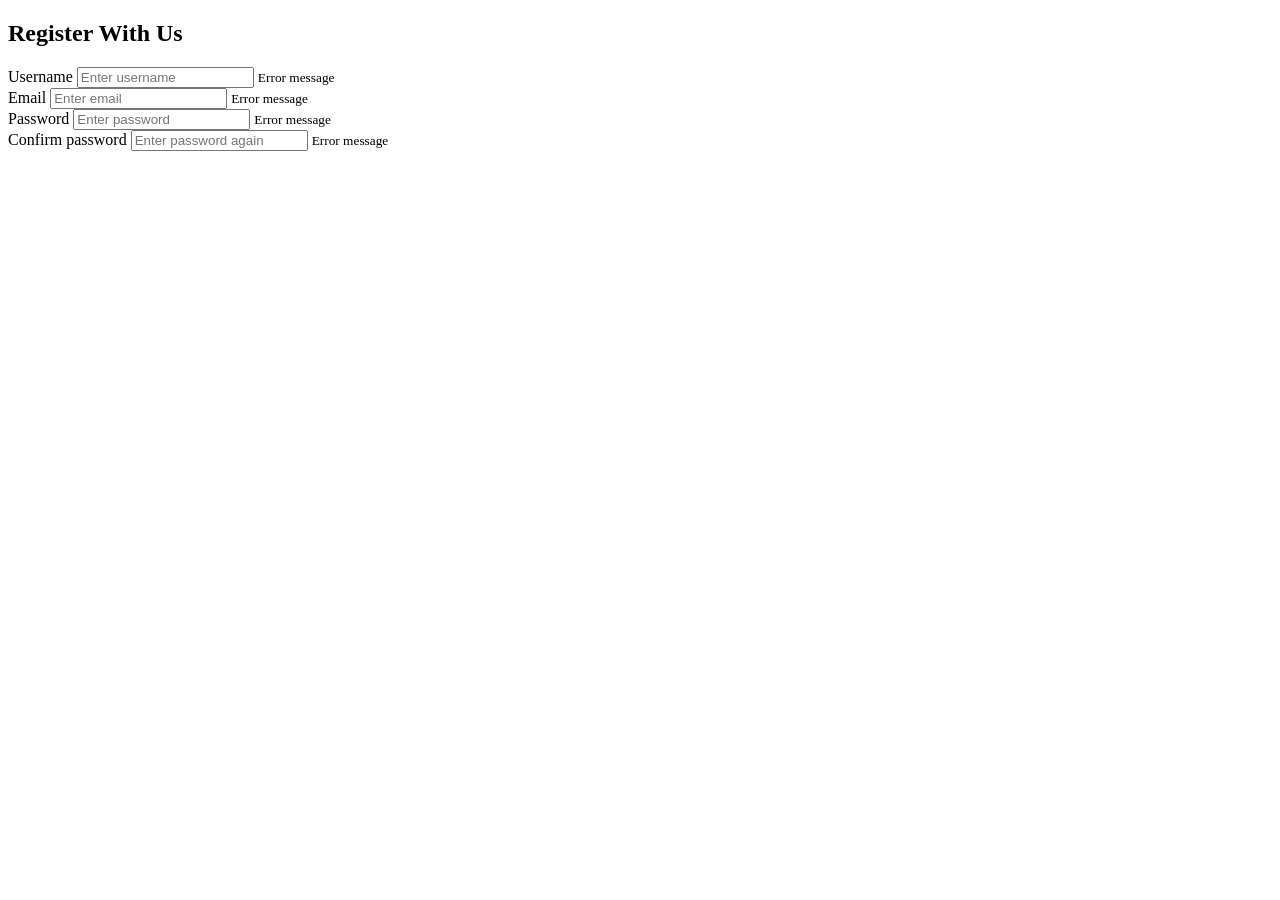
==== index.html @ 5f048c22 "HTML for Form Validator" ====
<!DOCTYPE html>
<html lang="en">
<head>
    <meta charset="UTF-8">
    <meta name="viewport" content="width=device-width, initial-scale=1.0">
    <link rel="stylesheet" href="style.css">
    <title>Form Validator</title>
</head>
<body>
    <div class="container">
        <form id="form" class="form">
            <h2>Register With Us</h2>
            <div class="form-control">
                <label for="username">Username</label>
                <input type="text" id="username" placeholder="Enter username">
                <small>Error message</small>
            </div>
            <div class="form-control">
                <label for="email">Email</label>
                <input type="text" id="email" placeholder="Enter email">
                <small>Error message</small>
            </div>
            <div class="form-control">
                <label for="password">Password</label>
                <input type="password" id="password" placeholder="Enter password">
                <small>Error message</small>
            </div>
            <div class="form-control">
                <label for="password2">Confirm password</label>
                <input type="text" id="password2" placeholder="Enter password again">
                <small>Error message</small>
            </div>
        </form>
    </div>
</body>
</html>
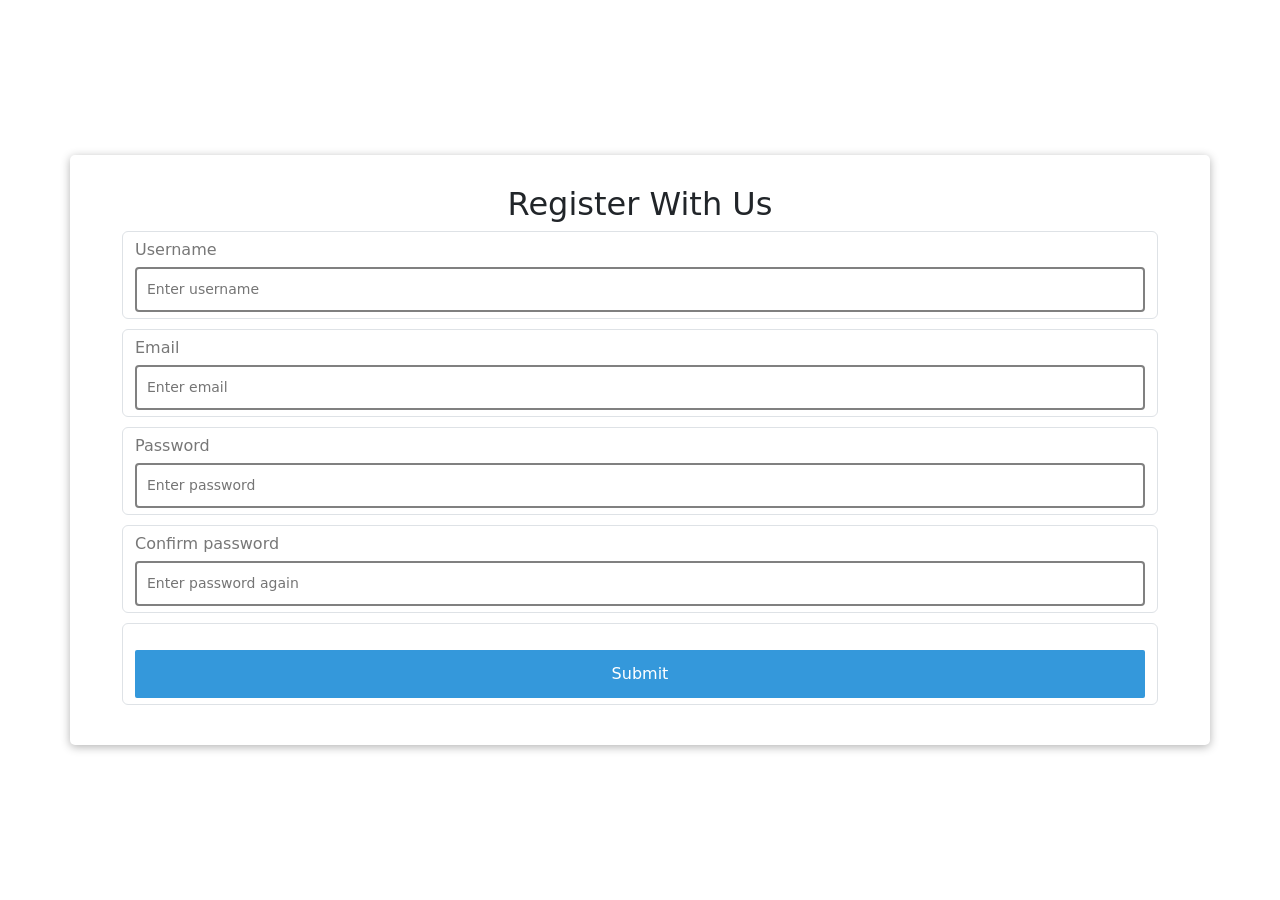
==== commit cdc983ce: "Bootstrap/CSS-File added (Mostly CSS)" ====
--- a/index.html
+++ b/index.html
@@ -3,7 +3,11 @@
 <head>
     <meta charset="UTF-8">
     <meta name="viewport" content="width=device-width, initial-scale=1.0">
+    <link rel="preconnect" href="https://fonts.googleapis.com">
+    <link rel="preconnect" href="https://fonts.gstatic.com" crossorigin>
+    <link href="https://fonts.googleapis.com/css2?family=Open+Sans:ital,wght@0,300..800;1,300..800&display=swap" rel="stylesheet">
     <link rel="stylesheet" href="style.css">
+    <link href="https://cdn.jsdelivr.net/npm/bootstrap@5.3.8/dist/css/bootstrap.min.css" rel="stylesheet" integrity="sha384-sRIl4kxILFvY47J16cr9ZwB07vP4J8+LH7qKQnuqkuIAvNWLzeN8tE5YBujZqJLB" crossorigin="anonymous">
     <title>Form Validator</title>
 </head>
 <body>
@@ -30,7 +34,13 @@
                 <input type="text" id="password2" placeholder="Enter password again">
                 <small>Error message</small>
             </div>
+            <div class="form-control">
+                <button>Submit</button>
+            </div>
         </form>
     </div>
+
+    <script src="https://cdn.jsdelivr.net/npm/bootstrap@5.3.8/dist/js/bootstrap.bundle.min.js" integrity="sha384-FKyoEForCGlyvwx9Hj09JcYn3nv7wiPVlz7YYwJrWVcXK/BmnVDxM+D2scQbITxI" crossorigin="anonymous"></script>
+
 </body>
 </html>
--- a/style.css
+++ b/style.css
@@ -0,0 +1,92 @@
+:root {
+    --success-color: #2ecc71; 
+    --error-color: #e74c3c;
+}
+
+* {
+    box-sizing: border-box;
+}
+
+body {
+    background-color: #f9f8fb;
+    font-family: 'Open Sans', sans-serif;
+    display: flex;
+    align-items: center;
+    justify-self: center;
+    min-height: 100vh;
+    margin: 0;
+}
+
+.container {
+    border-radius: 5px;
+    box-shadow: 0 2px 10px rgba(0,0,0,.3);
+    width: 400px;
+}
+
+h2 {
+    text-align: center;
+    margin: 0 0 20px;
+}
+
+.form {
+    padding: 30px 40px;
+}
+
+.form-control {
+    margin-bottom: 10px;
+    padding-bottom: 20px;
+    position: relative;
+}
+
+.form-control label {
+    color: #777;
+    display: block;
+    margin-bottom: 5px;
+}
+
+.form-control input {
+    border: 2px solid grey;
+    border-radius: 4px;
+    display: block;
+    width: 100%;
+    padding: 10px;
+    font-size: 14px;
+}
+
+.form-control input:focus {
+    outline: 0;
+    border-color: rgb(2, 100, 161);
+}
+
+.form-control.success input {
+    border-color: var(--success-color);
+}
+
+.form-control.error input {
+    border-color: var(--error-color);
+}
+
+.form-control small {
+    color: var(--error-color);
+    position: absolute;
+    bottom: 0;
+    left: 0;
+    visibility: hidden;
+}
+
+.form-control.error small {
+    visibility: visible;
+}
+
+.form button {
+    cursor: pointer;
+    background-color: #3498db;
+    border: 2px solid #3498db;
+    border-radius: 2px;
+    color: white;
+    display: block;
+    font-size: 16px;
+    padding: 10px;
+    margin-top: 20px;
+    width: 100%;
+}
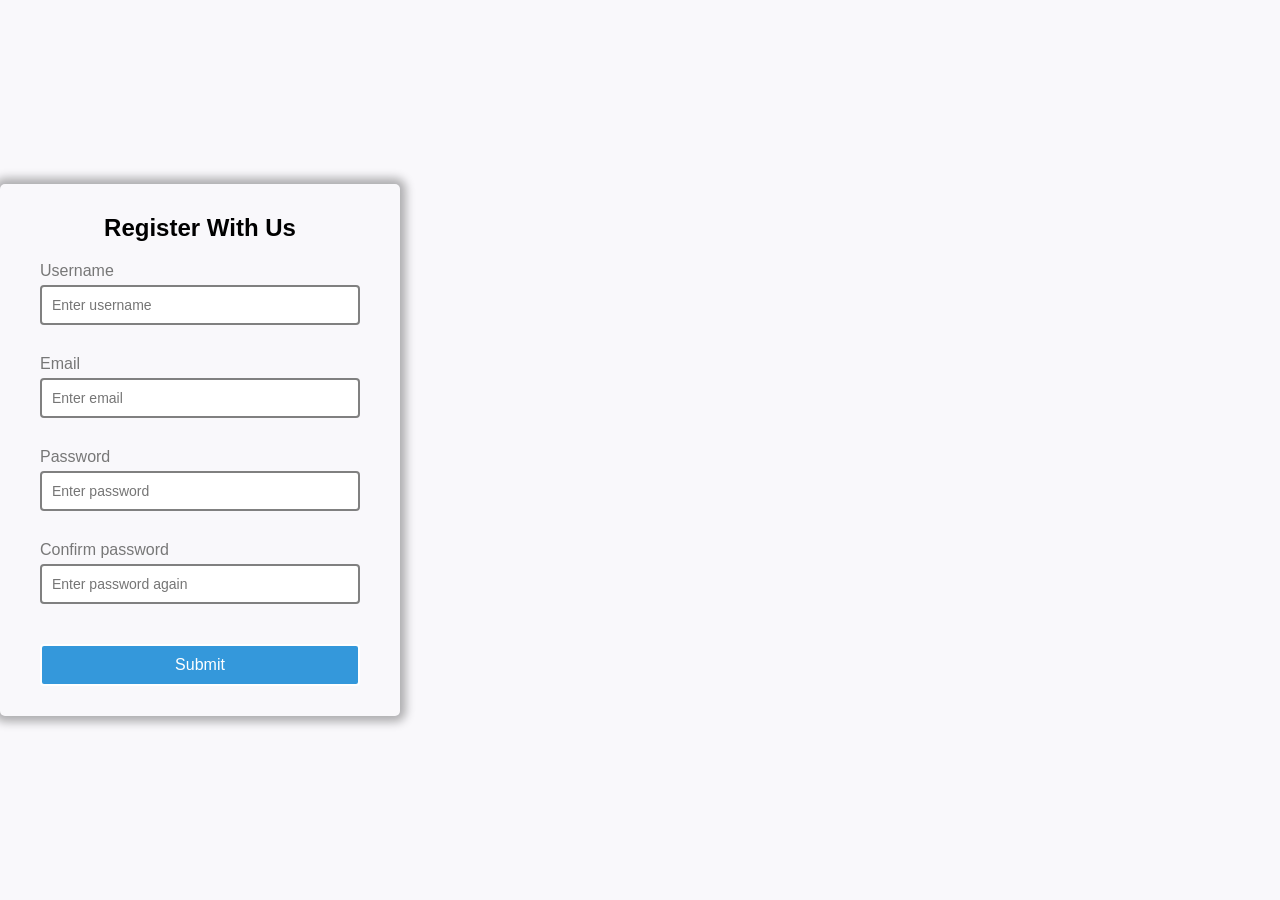
==== commit c8d647ea: "Add Simple validation js" ====
--- a/index.html
+++ b/index.html
@@ -7,7 +7,7 @@
     <link rel="preconnect" href="https://fonts.gstatic.com" crossorigin>
     <link href="https://fonts.googleapis.com/css2?family=Open+Sans:ital,wght@0,300..800;1,300..800&display=swap" rel="stylesheet">
     <link rel="stylesheet" href="style.css">
-    <link href="https://cdn.jsdelivr.net/npm/bootstrap@5.3.8/dist/css/bootstrap.min.css" rel="stylesheet" integrity="sha384-sRIl4kxILFvY47J16cr9ZwB07vP4J8+LH7qKQnuqkuIAvNWLzeN8tE5YBujZqJLB" crossorigin="anonymous">
+    <!-- <link href="https://cdn.jsdelivr.net/npm/bootstrap@5.3.8/dist/css/bootstrap.min.css" rel="stylesheet" integrity="sha384-sRIl4kxILFvY47J16cr9ZwB07vP4J8+LH7qKQnuqkuIAvNWLzeN8tE5YBujZqJLB" crossorigin="anonymous"> -->
     <title>Form Validator</title>
 </head>
 <body>
@@ -34,13 +34,11 @@
                 <input type="text" id="password2" placeholder="Enter password again">
                 <small>Error message</small>
             </div>
-            <div class="form-control">
-                <button>Submit</button>
-            </div>
+            <button type="submit">Submit</button>
         </form>
     </div>
 
-    <script src="https://cdn.jsdelivr.net/npm/bootstrap@5.3.8/dist/js/bootstrap.bundle.min.js" integrity="sha384-FKyoEForCGlyvwx9Hj09JcYn3nv7wiPVlz7YYwJrWVcXK/BmnVDxM+D2scQbITxI" crossorigin="anonymous"></script>
-
+    <!-- <script src="https://cdn.jsdelivr.net/npm/bootstrap@5.3.8/dist/js/bootstrap.bundle.min.js" integrity="sha384-FKyoEForCGlyvwx9Hj09JcYn3nv7wiPVlz7YYwJrWVcXK/BmnVDxM+D2scQbITxI" crossorigin="anonymous"></script> -->
+    <script src="script.js"></script>
 </body>
 </html>
--- a/style.css
+++ b/style.css
@@ -19,7 +19,7 @@
 
 .container {
     border-radius: 5px;
-    box-shadow: 0 2px 10px rgba(0,0,0,.3);
+    box-shadow: 0 0 10px 6px rgba(0,0,0,.3);
     width: 400px;
 }
 
@@ -81,12 +81,16 @@
 .form button {
     cursor: pointer;
     background-color: #3498db;
-    border: 2px solid #3498db;
-    border-radius: 2px;
+    border: 2px solid;
+    border-radius: 4px;
     color: white;
     display: block;
     font-size: 16px;
     padding: 10px;
     margin-top: 20px;
     width: 100%;
+}
+
+.form button:hover {
+    background-color: #2e7ab4;
 }
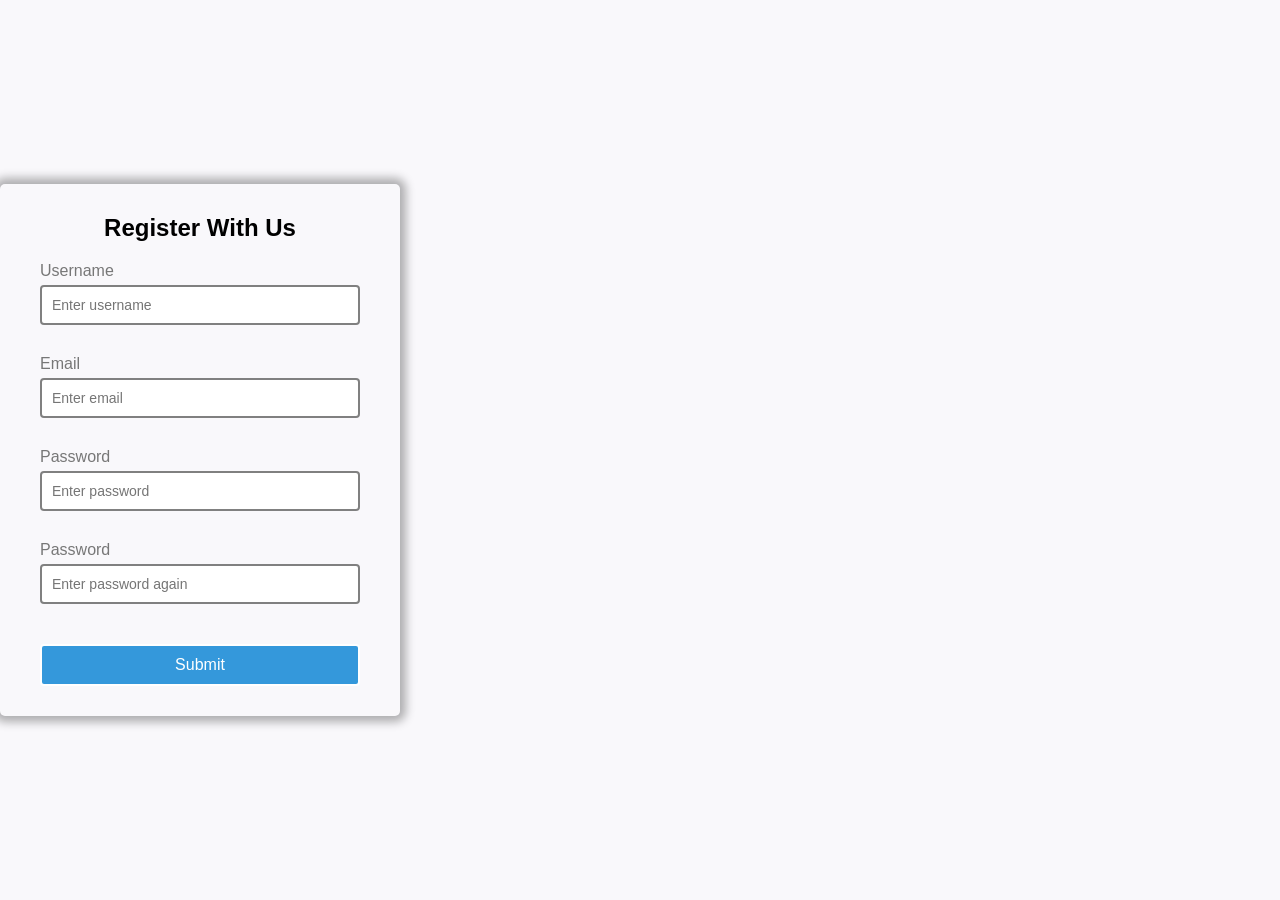
==== commit d19714cb: "Add passwordRegex and practice all Methods" ====
--- a/index.html
+++ b/index.html
@@ -11,7 +11,58 @@
     <title>Form Validator</title>
 </head>
 <body>
+
     <div class="container">
+        <form id="form" class="form">
+            <h2>Register With Us</h2>
+            <div class="form-control">
+                <label for="username">Username</label>
+                <input type="text" id="username" placeholder="Enter username">
+                <small></small>
+            </div>
+            <div class="form-control">
+                <label for="email">Email</label>
+                <input type="text" id="email" placeholder="Enter email">
+                <small></small>
+            </div>
+            <div class="form-control">
+                <label for="password">Password</label>
+                <input type="password" id="password" placeholder="Enter password">
+                <small></small>
+            </div>
+            <div class="form-control">
+                <label for="password2">Password</label>
+                <input type="password" id="password2" placeholder="Enter password again">
+                <small></small>
+            </div>
+            <button type="submit">Submit</button>
+        </form>
+    </div>
+
+
+
+
+
+
+
+
+
+
+
+
+
+
+
+
+
+
+
+
+
+
+
+    
+    <!-- <div class="container">
         <form id="form" class="form">
             <h2>Register With Us</h2>
             <div class="form-control">
@@ -31,12 +82,12 @@
             </div>
             <div class="form-control">
                 <label for="password2">Confirm password</label>
-                <input type="text" id="password2" placeholder="Enter password again">
+                <input type="password" id="password2" placeholder="Enter password again">
                 <small>Error message</small>
             </div>
             <button type="submit">Submit</button>
         </form>
-    </div>
+    </div> -->
 
     <!-- <script src="https://cdn.jsdelivr.net/npm/bootstrap@5.3.8/dist/js/bootstrap.bundle.min.js" integrity="sha384-FKyoEForCGlyvwx9Hj09JcYn3nv7wiPVlz7YYwJrWVcXK/BmnVDxM+D2scQbITxI" crossorigin="anonymous"></script> -->
     <script src="script.js"></script>
--- a/style.css
+++ b/style.css
@@ -1,5 +1,5 @@
 :root {
-    --success-color: #2ecc71; 
+    --success-color: #14cf3d; 
     --error-color: #e74c3c;
 }
 
@@ -33,8 +33,8 @@
 }
 
 .form-control {
-    margin-bottom: 10px;
-    padding-bottom: 20px;
+    /* margin-bottom: 10px; */
+    padding-bottom: 30px;
     position: relative;
 }
 
@@ -69,7 +69,7 @@
 .form-control small {
     color: var(--error-color);
     position: absolute;
-    bottom: 0;
+    bottom: 10px;
     left: 0;
     visibility: hidden;
 }
@@ -87,7 +87,7 @@
     display: block;
     font-size: 16px;
     padding: 10px;
-    margin-top: 20px;
+    margin-top: 10px;
     width: 100%;
 }
 
